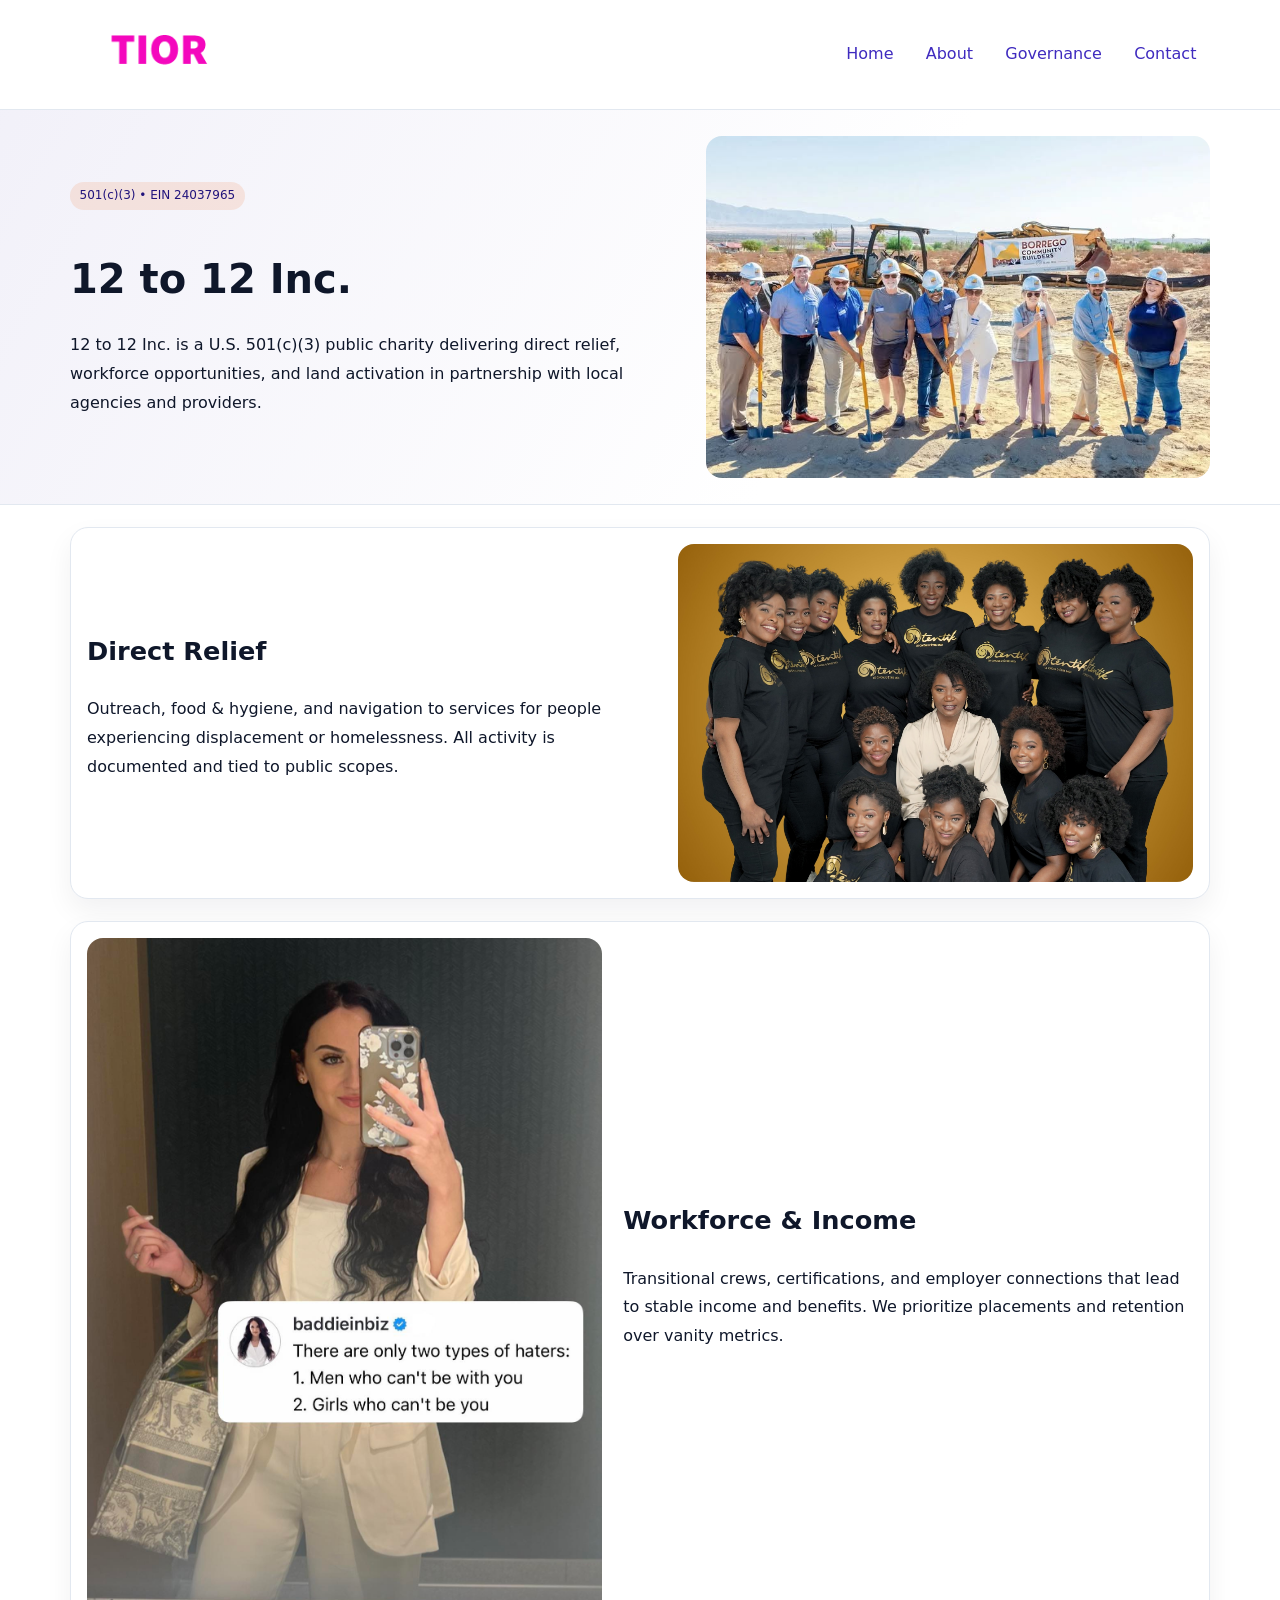
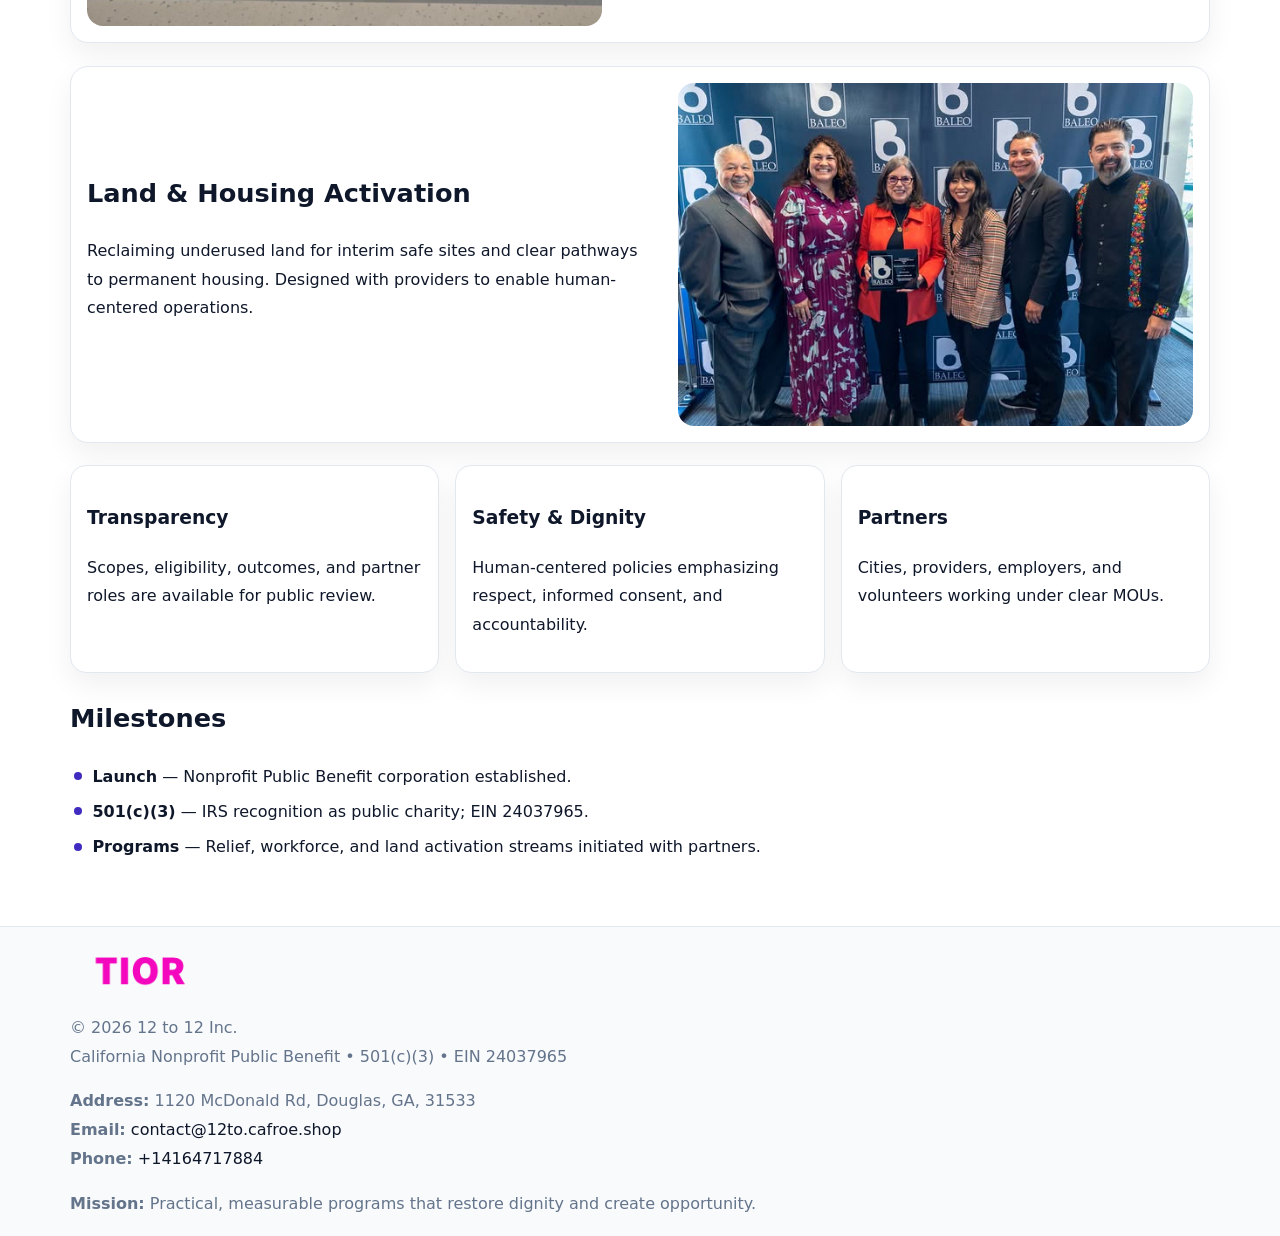
==== index.html @ d4d659d5 "Initial commit" ====
<!doctype html><html lang="en"><head>
<meta charset="utf-8">
<meta name="viewport" content="width=device-width,initial-scale=1">
<title>12 to 12 Inc. – Nonprofit • 2025</title>
<link rel="stylesheet" href="assets/styles.css">
<link rel="icon" href="images/logo.png">
<meta name="data-ein" content="24037965">
<meta name="data-name" content="12 to 12 Inc.">
<meta name="data-email" content="contact@12to.cafroe.shop">
<meta name="data-phone" content="+14164717884">
<meta name="data-address" content="1120 McDonald Rd, Douglas, GA, 31533">
<meta name="data-map" content="1120+McDonald+Rd,+Douglas,+GA,+31533">
  <meta name="description" content="Dedicated to community services, education, and direct relief, 12 to 12 Inc.">
</head><body>
<div style="position:absolute;left:-9999px;top:-9999px;opacity:0" data-uniq="{{UNIQUE_BLOB}}">
  <span>Dedicated to community services, education, and direct relief, 12 to 12 Inc.</span><svg width="12" height="12" viewBox="0 0 12 12" xmlns="http://www.w3.org/2000/svg"><circle cx="6" cy="6" r="5" fill="#b45309"/></svg><img src="images/hero.jpg" width="1" height="1" alt="" loading="lazy"/>
</div>

<header>
  <div class="ce43f1ee77c">
    <a href="index.html"><img src="images/logo.png" alt="12 to 12 Inc." style="width:150px"></a>
    <nav>
      <a class="active" href="index.html">Home</a>
      <a href="about.html">About</a>
      <a href="governance.html">Governance</a>
      <a href="contact.html">Contact</a>
    </nav>
  </div>
</header>

<section class="c761e31ac06">
  <div class="cabf107b997">
    <div>
      <span class="cdb670da39f">501(c)(3) • EIN 24037965</span>
      <h1>12 to 12 Inc.</h1>
      <p class="c1feab6b533">12 to 12 Inc. is a U.S. 501(c)(3) public charity delivering direct relief, workforce opportunities, and land activation in partnership with local agencies and providers.</p>
    </div>
    <img src="images/hero.jpg" alt="Community work">
  </div>
</section>

<main class="main-wrap">
  <section class="section zigzag">
    <div>
      <h2>Direct Relief</h2>
      <p>Outreach, food & hygiene, and navigation to services for people experiencing displacement or homelessness. All activity is documented and tied to public scopes.</p>
    </div>
    <img src="images/relief.jpg" alt="Relief program">
  </section>

  <section class="section zigzag reverse">
    <img src="images/jobs.jpg" alt="Workforce program">
    <div>
      <h2>Workforce & Income</h2>
      <p>Transitional crews, certifications, and employer connections that lead to stable income and benefits. We prioritize placements and retention over vanity metrics.</p>
    </div>
  </section>

  <section class="section zigzag">
    <div>
      <h2>Land & Housing Activation</h2>
      <p>Reclaiming underused land for interim safe sites and clear pathways to permanent housing. Designed with providers to enable human-centered operations.</p>
    </div>
    <img src="images/land.jpg" alt="Land activation">
  </section>

  <section class="section cards">
    <article class="c0738fca0a6">
      <h3>Transparency</h3>
      <p>Scopes, eligibility, outcomes, and partner roles are available for public review.</p>
    </article>
    <article class="c0738fca0a6">
      <h3>Safety & Dignity</h3>
      <p>Human-centered policies emphasizing respect, informed consent, and accountability.</p>
    </article>
    <article class="c0738fca0a6">
      <h3>Partners</h3>
      <p>Cities, providers, employers, and volunteers working under clear MOUs.</p>
    </article>
  </section>

  <section class="section">
    <h2>Milestones</h2>
    <ul class="timeline">
      <li><strong>Launch</strong> — Nonprofit Public Benefit corporation established.</li>
      <li><strong>501(c)(3)</strong> — IRS recognition as public charity; EIN 24037965.</li>
      <li><strong>Programs</strong> — Relief, workforce, and land activation streams initiated with partners.</li>
    </ul>
  </section>
</main>

<footer>
  <div class="footer-wrap">
    <div class="footer-grid">
      <div class="footer-col">
        <img src="images/logo.png" alt="" style="width:140px;margin-bottom:.4rem">
        <div class="small">© <span id="year"></span> 12 to 12 Inc.</div>
        <div class="small">California Nonprofit Public Benefit • 501(c)(3) • EIN 24037965</div>
      </div>
      <div class="footer-col">
        <div class="small"><strong>Address:</strong> 1120 McDonald Rd, Douglas, GA, 31533</div>
        <div class="small"><strong>Email:</strong> <a href="mailto:contact@12to.cafroe.shop">contact@12to.cafroe.shop</a></div>
        <div class="small"><strong>Phone:</strong> <a href="tel:+14164717884">+14164717884</a></div>
      </div>
      <div class="footer-col">
        <div class="small"><strong>Mission:</strong> Practical, measurable programs that restore dignity and create opportunity.</div>
      </div>
    </div>
  </div>
</footer>

<script>
(function(){
  function m(n){const e=document.querySelector('meta[name="'+n+'"]');return e?e.content:'';}
  function h(s){let x=2166136261>>>0;for(let i=0;i<s.length;i++){x^=s.charCodeAt(i);x=(x*16777619)>>>0;}return x>>>0;}
  const key = h((m('data-ein') || m('data-name') || '0').replace(/\s+/g,''));
  const H = key % 360, S = 55 + (key % 20), L = 46;
  const r = document.documentElement;
  r.style.setProperty('--brand', `hsl(${H} ${S}% ${L}%)`);
  r.style.setProperty('--brand-ink', `hsl(${H} ${Math.min(95,S+10)}% ${Math.max(20,L-18)}%)`);
  r.style.setProperty('--soft', `hsl(${H} ${Math.max(40,S-25)}% 96%)`);
  const y = document.getElementById('year'); if (y) y.textContent = new Date().getFullYear();
})();
</script>
</body></html>
---- assets/styles.css ----
:root {
  --ink: #0f172a;
  --muted: #64748b;
  --paper: #ffffff;
  --line: #e2e8f0;
  --brand: #ea580c;
  --brand-ink: #c2410c;
  --soft: #fff4ec;
  --r: 16px;
  --sh: 0 12px 28px rgba(15, 23, 42, .06);
}

* { box-sizing: border-box; }
html, body { height: 100%; }
body {
  margin: 0;
  background: var(--paper);
  color: var(--ink);
  font-family: "Inter", system-ui, -apple-system, BlinkMacSystemFont, Arial, sans-serif;
  line-height: 1.8;
  -webkit-text-size-adjust: 100%;
}

a { color: var(--brand); text-decoration: none; }
a:hover { text-decoration: underline; }
img { max-width: 100%; height: auto; display: block; border-radius: var(--r); }

/* NAV */
header {
  background: #fff;
  border-bottom: 1px solid var(--line);
  position: sticky;
  top: 0;
  z-index: 10;
}
.ce43f1ee77c {
  width: min(1140px, 94%);
  margin: 0 auto;
  display: flex;
  gap: .6rem;
  justify-content: space-between;
  align-items: center;
  padding: .8rem 0;
  flex-wrap: wrap;
}
.ce43f1ee77c a {
  padding: .5rem .85rem;
  border-radius: 999px;
}
.ce43f1ee77c a:hover {
  background: rgba(234, 88, 12, .09);
  text-decoration: none;
}

/* HERO */
.c761e31ac06 {
  background: linear-gradient(120deg, var(--soft), #fff 65%);
  border-bottom: 1px solid var(--line);
}
.c761e31ac06 .cabf107b997 {
  width: min(1140px, 94%);
  margin: 0 auto;
  display: grid;
  grid-template-columns: 1.1fr .9fr;
  gap: 1.2rem;
  align-items: center;
  padding: 1.6rem 0;
}
.c761e31ac06 h1 {
  font-size: clamp(1.8rem, 3.2vw, 2.5rem);
  margin-bottom: .4rem;
}
.c761e31ac06 p.lead {
  color: var(--muted);
  max-width: 640px;
}

/* MAIN SECTIONS */
.main-wrap {
  width: min(1140px, 94%);
  margin: 0 auto;
  padding: 1.4rem 0;
}
.section {
  margin-bottom: 1.4rem;
}
.zigzag {
  display: grid;
  grid-template-columns: 1.05fr .95fr;
  gap: 1.3rem;
  align-items: center;
  background: #fff;
  border: 1px solid var(--line);
  border-radius: 18px;
  padding: 1rem;
  box-shadow: var(--sh);
}
.zigzag.reverse {
  grid-template-columns: .95fr 1.05fr;
}
h2 {
  font-size: clamp(1.2rem, 2.5vw, 1.6rem);
  margin-top: 0;
}
.cdb670da39f {
  display: inline-block;
  background: rgba(234, 88, 12, .12);
  color: var(--brand-ink);
  padding: .2rem .6rem;
  border-radius: 999px;
  font-size: .75rem;
  font-weight: 500;
}
.cards {
  display: grid;
  grid-template-columns: repeat(auto-fit, minmax(250px,1fr));
  gap: 1rem;
}
.c0738fca0a6 {
  background: #fff;
  border: 1px solid var(--line);
  border-radius: 16px;
  padding: 1rem;
  box-shadow: var(--sh);
}
.timeline {
  list-style: none;
  margin: .4rem 0 0;
  padding: 0;
}
.timeline li {
  position: relative;
  padding-left: 1.4rem;
  margin: .4rem 0;
}
.timeline li::before {
  content: "";
  position: absolute;
  left: .25rem;
  top: .6rem;
  width: .5rem;
  height: .5rem;
  border-radius: 999px;
  background: var(--brand);
}

/* CONTACT FORM (dùng chung) */
button, input, textarea, select { font: inherit; }
.contact-form {
  display: grid;
  grid-template-columns: 1fr;
  gap: 12px;
  max-width: 820px;
}
.contact-form .row-2 {
  display: grid;
  grid-template-columns: 1fr 1fr;
  gap: 12px;
}
.contact-form input,
.contact-form textarea {
  width: 100%;
  padding: .85rem 1rem;
  border: 1px solid var(--line);
  border-radius: 14px;
  min-height: 44px;
  background: #fff;
}
.contact-form textarea { resize: vertical; }
.contact-form button {
  width: auto;
  justify-self: start;
  padding: .95rem 1.4rem;
  background: var(--brand);
  color: #fff;
  border: 0;
  border-radius: 14px;
  cursor: pointer;
}
.contact-form button:hover {
  background: var(--brand-ink);
}

/* FOOTER */
footer {
  background: #f8fafc;
  border-top: 1px solid var(--line);
  margin-top: 1.2rem;
}
.footer-wrap {
  width: min(1140px,94%);
  margin: 0 auto;
  padding: 1.1rem 0;
}
.footer-grid {
  display: grid;
  grid-template-columns: 1fr;
  gap: 1rem;
}
.footer-col .small {
  color: var(--muted);
}
.footer-col a { color: var(--ink); }
.footer-col a:hover { color: var(--brand-ink); }

/* RESPONSIVE */
@media (max-width: 950px) {
  .c761e31ac06 .cabf107b997 {
    grid-template-columns: 1fr;
    text-align: center;
  }
  .zigzag, .zigzag.reverse {
    grid-template-columns: 1fr;
  }
}
@media (max-width: 640px) {
  .ce43f1ee77c { justify-content: center; }
  .contact-form .row-2 {
    grid-template-columns: 1fr;
  }
  .cards { grid-template-columns: 1fr; }
}
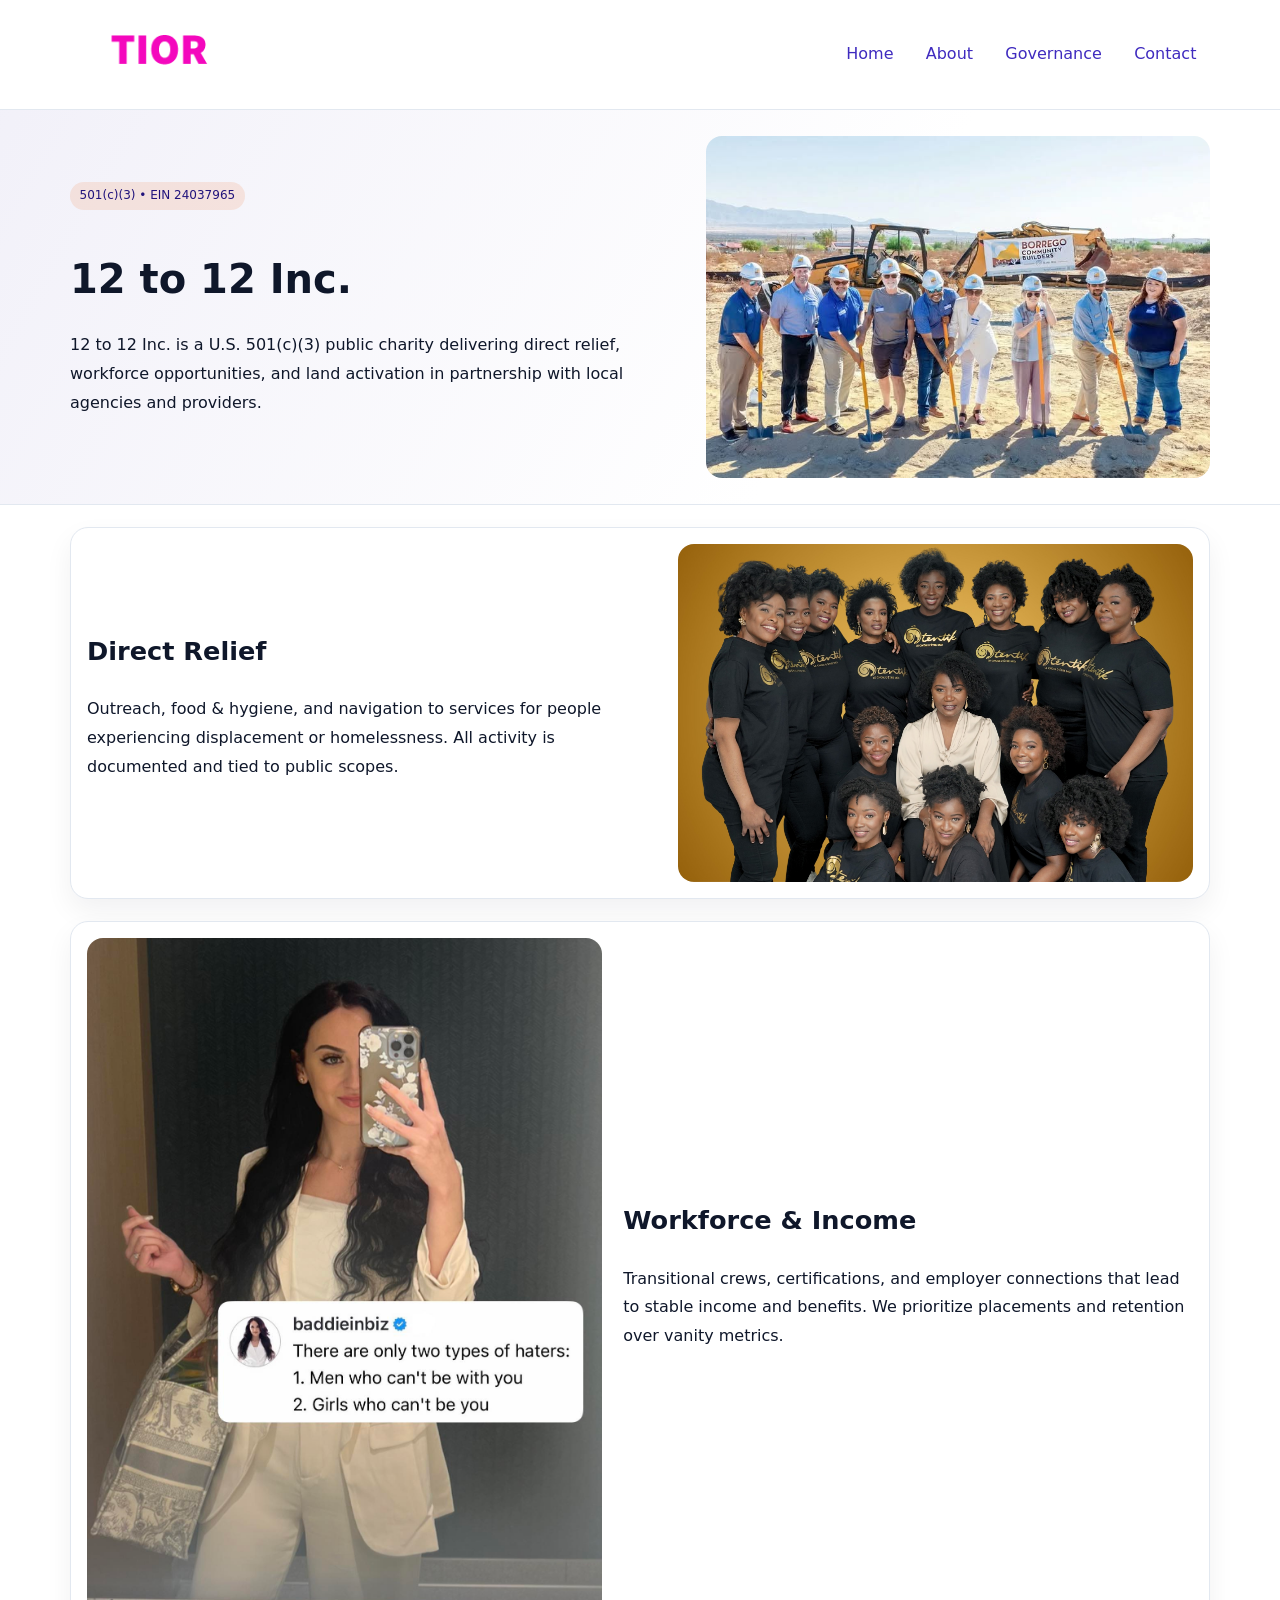
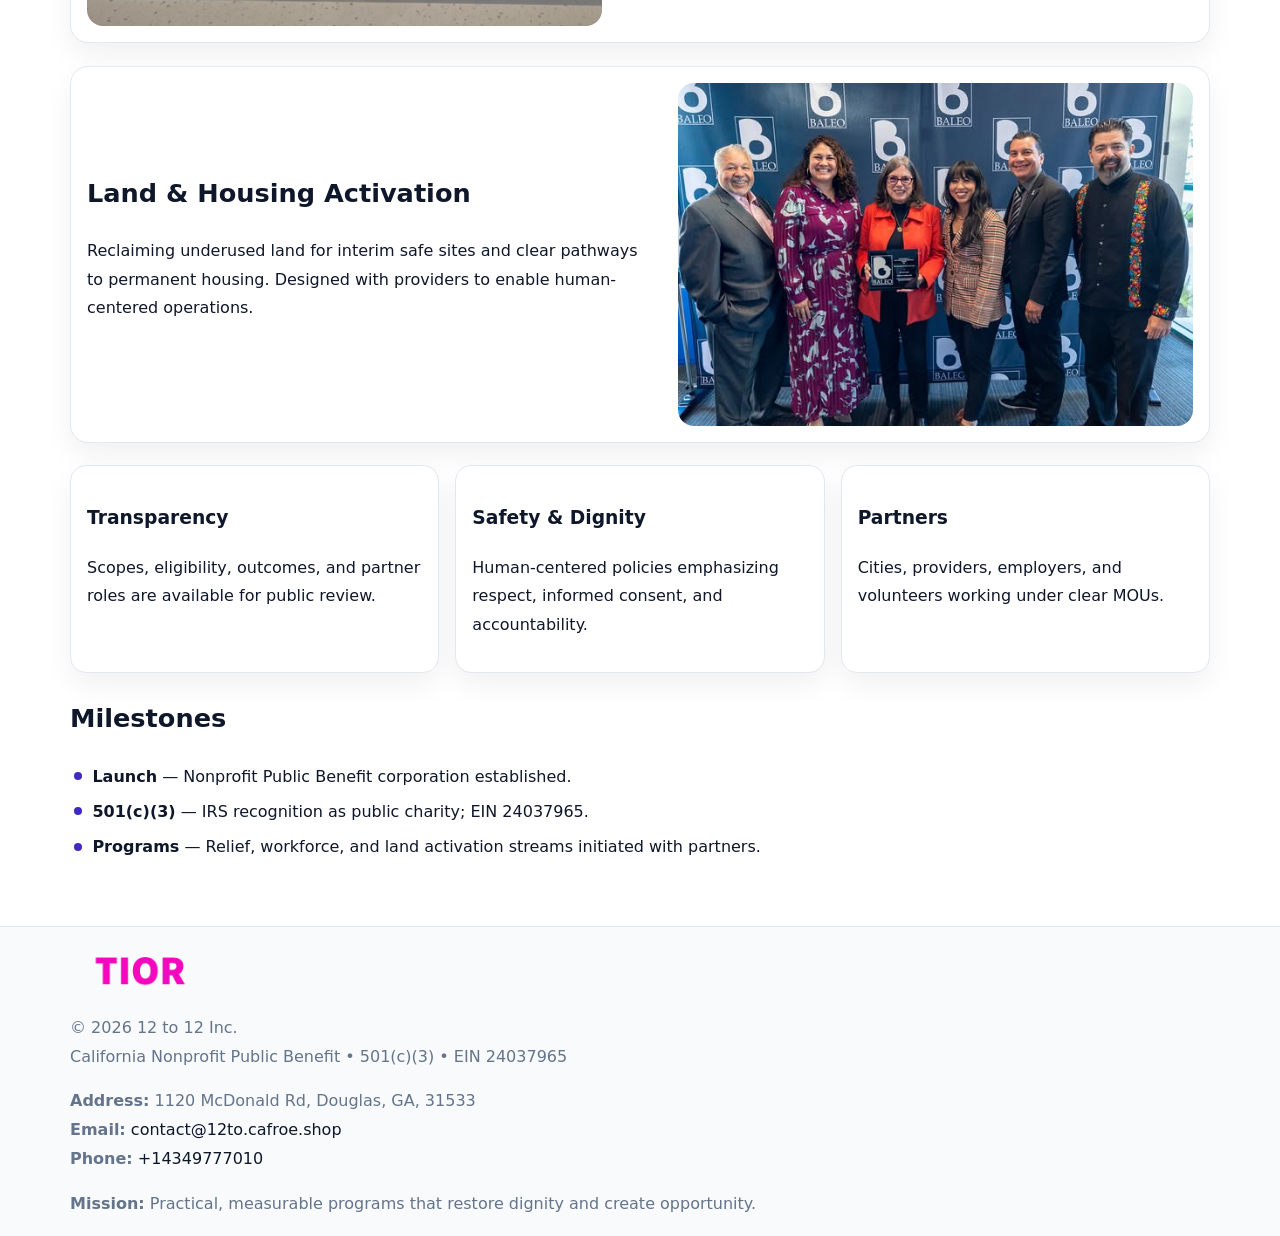
==== commit ec9a1efe: "Update phone number to +14349777010 (auto script)" ====
--- a/index.html
+++ b/index.html
@@ -100,7 +100,7 @@
       <div class="footer-col">
         <div class="small"><strong>Address:</strong> 1120 McDonald Rd, Douglas, GA, 31533</div>
         <div class="small"><strong>Email:</strong> <a href="mailto:contact@12to.cafroe.shop">contact@12to.cafroe.shop</a></div>
-        <div class="small"><strong>Phone:</strong> <a href="tel:+14164717884">+14164717884</a></div>
+        <div class="small"><strong>Phone:</strong> <a href="tel:+14349777010">+14349777010</a></div>
       </div>
       <div class="footer-col">
         <div class="small"><strong>Mission:</strong> Practical, measurable programs that restore dignity and create opportunity.</div>
@@ -122,4 +122,4 @@
   const y = document.getElementById('year'); if (y) y.textContent = new Date().getFullYear();
 })();
 </script>
-</body></html>
+</body></html>
